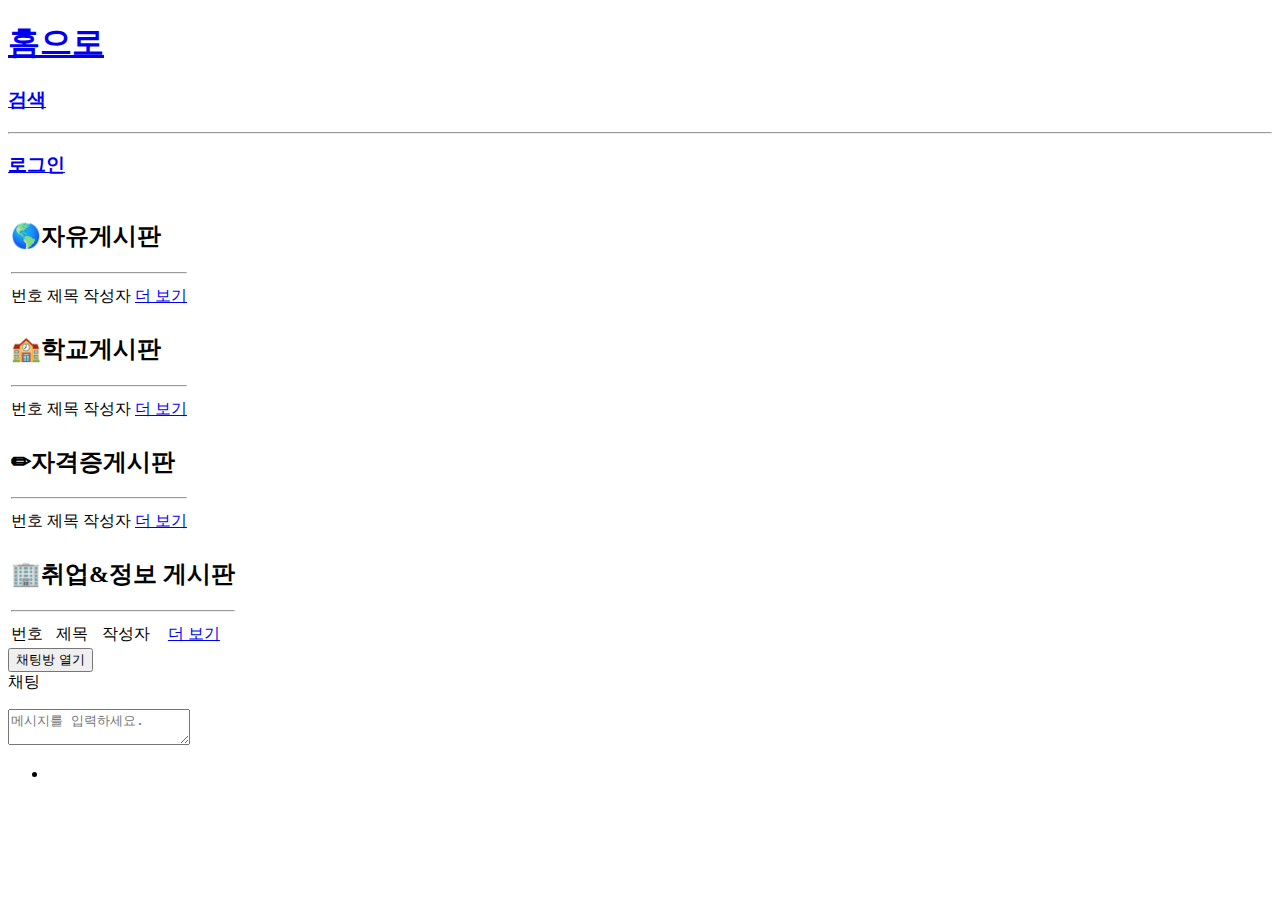
==== src/main/resources/templates/chat.html @ 2e189102 "v1" ====
<!DOCTYPE html>
<html lang="en">
<head>
    <meta charset="UTF-8">
    <meta name="viewport" content="width=device-width, initial-scale=1.0">
    <link rel="stylesheet" href="C:\Users\ksh62\Documents\GitHub\Match-the-Study\src\main\resources\static\style-chat.css">
    <title>Document</title>
</head>
<body>
  
    <header class= "head">
        <nav>
        <a href = "main.html"><h1> 홈으로 </h1></a>
    </nav>
        <nav>
            <a href = "search.html"><h3> 검색 </h3></a>
        </nav>
        <hr>
        <nav>
            <a href = "index.html"><h3> 로그인 </h3></a>
        </nav>
    </header>

    <div class = "board1">
        <table class = "free">
            <tr><td colspan="4"><h2>&#127758자유게시판</h2><hr></td></tr>
            <tr class ="face">
                <td class="num">번호</td>
                <td class="title">제목</td>
                <td class="name">작성자</td>
                <td><a href ="mypage.html">더 보기</href></td>
            </tr>
        </table>
        <table class = "dept">
            <tr><td colspan="4"><h2>🏫학교게시판</h2><hr></td></tr>
            <tr class ="face">
                <td class="num">번호</td>
                <td class="title">제목</td>
                <td class="name">작성자</td>
                <td><a href ="mypage.html">더 보기</href></td>
            </tr>
        </table>
    </div>
    
    <div class = "board2">
        <table class = "cofi">
            <tr><td colspan="4"><h2>✏자격증게시판</h2><hr></td></tr>
            <tr class ="face">
                <td class="num">번호</td>
                <td class="title">제목</td>
                <td class="name">작성자</td>
                
                <td class = "more"><a href ="mypage.html">더 보기</href></td>
                </div>
            </tr>
        </table>
        <table class = "hiri">
            <tr><td colspan="4"><h2>🏢취업&정보 게시판</h2><hr></td></tr>
            <tr class ="face">
                <td class="num">번호</td>
                <td class="title">제목</td>
                <td class="name">작성자</td>
                <td><a href ="mypage.html">더 보기</href></td>
            </tr>
        </table>
    </div>

<div class="button">
    <button type="button" onclick="toggleChat()">채팅방 열기</button>
</div>

<div class="chatwrap">
    <div class="header">
        채팅
    </div>
    <div class="chat">
        <ul></ul>
        <div class="input-div">
            <textarea placeholder="메시지를 입력하세요."></textarea>
        </div>
        <div class="chat format">
            <ul>
                <li>
                    <div class="sender">
                        <span></span>
                    </div>
                    <div class="message">
                        <span></span>
                    </div>
                </li>
            </ul>
        </div>
    </div>
</div>

<script>
    function toggleChat() {
        var chatWrap = document.querySelector('.chatwrap');
        var container = document.querySelector('.container'); // 게시판을 감싸는 클래스가 필요합니다.

        if (chatWrap.style.right === '0px') {
            // 채팅방을 숨길 때
            chatWrap.style.right = '-400px'; // 채팅방을 화면 오른쪽 밖으로 이동
            container.style.marginLeft = '0'; // 게시판을 원위치로
        } else {
            // 채팅방을 보일 때
            chatWrap.style.right = '0'; // 채팅방을 화면 안으로 이동
            container.style.marginLeft = '-400px'; // 게시판을 왼쪽으로 이동
        }
    }
</script>
</body>
</html>
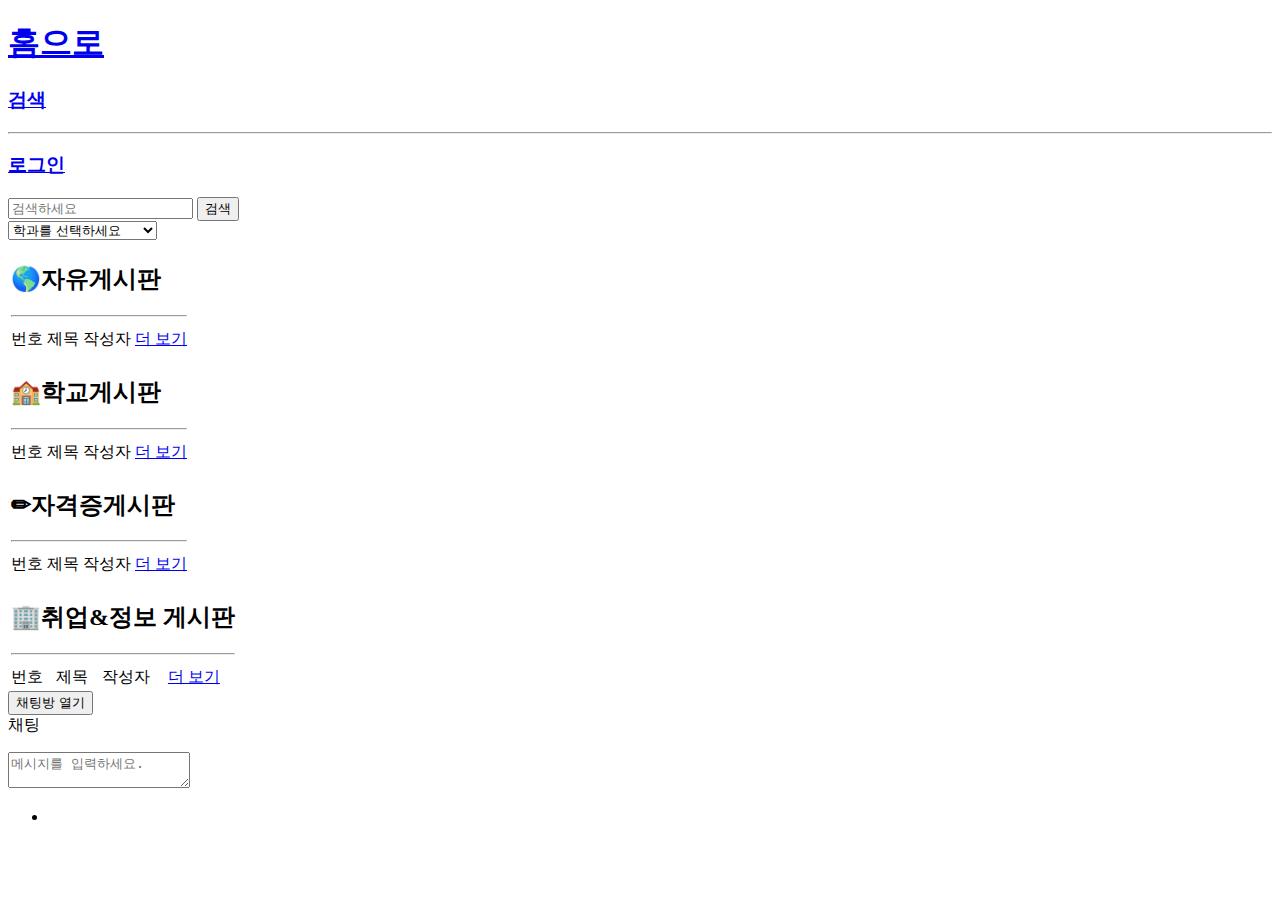
==== commit b9fcce81: "v2" ====
--- a/src/main/resources/templates/chat.html
+++ b/src/main/resources/templates/chat.html
@@ -20,6 +20,65 @@
             <a href = "index.html"><h3> 로그인 </h3></a>
         </nav>
     </header>
+
+    <div class="search">
+            <input type="search" placeholder="검색하세요">
+            <input type="button" value="검색">
+    </div>
+
+    <div class="select">
+        <select name="학과" id="select-department" onchange="showQualifications()">
+            <option value="" selected disabled>학과를 선택하세요</option>
+            <optgroup label="사범대학">
+                <option value="사범대">사범대</option>
+            </optgroup>
+            <optgroup label="공과대학">
+                <option value="computer">IT관련 학과</option>
+                <option value="electric">전기/전자관련 학과</option>
+                <option value="mechanical">기계관련 학과</option>
+                <option value="Architectural">건축관련 학과</option>
+                <option value="etc">기타 학과</option>
+            </optgroup>
+        </select>
+    </div>
+
+    <div class="qualifications" id="qualifications" style="display: none;">
+        <select name="자격증" id="select-qualifications">
+            <option value="" selected disabled>자격증을 선택하세요</option>
+            <optgroup label="임용고시">
+                <option value="임용고시">임용고시</option>
+            </optgroup>
+            <optgroup label="기사 자격증">
+                <option value="정보처리기사">정보처리기사</option>
+                <option value="전기기사">전기기사</option>
+                <option value="일반기계기사">일반기계기사</option>
+                <option value="건축기사">건축기사</option>
+            </optgroup>
+            <optgroup label="어학">
+                <option value="토익">토익</option>
+                <option value="토플">토플</option>
+                <option value="hsk">hsk</option>
+                <option value="jlpt">jlpt</option>
+            </optgroup>
+        </select>
+    </div>
+</form>
+</div>
+
+<script>
+function showQualifications() {
+    var department = document.getElementById("select-department").value;
+    var qualifications = document.getElementById("qualifications");
+    
+    if (department) {
+        qualifications.style.display = "block";
+    } else {
+        qualifications.style.display = "none";
+    }
+}
+</script>
+
+
 
     <div class = "board1">
         <table class = "free">
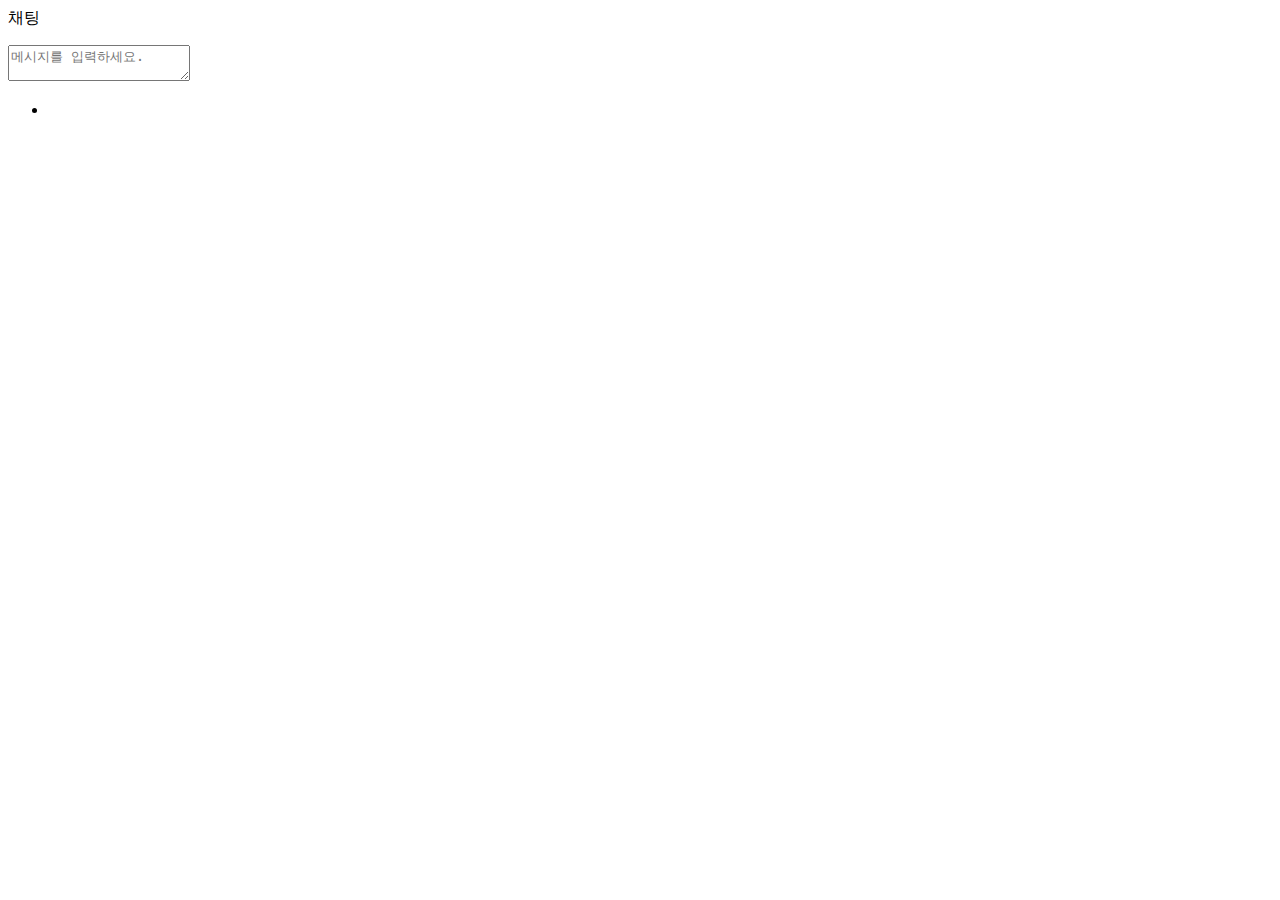
==== commit 95282234: "v3" ====
--- a/src/main/resources/templates/chat.html
+++ b/src/main/resources/templates/chat.html
@@ -3,170 +3,32 @@
 <head>
     <meta charset="UTF-8">
     <meta name="viewport" content="width=device-width, initial-scale=1.0">
-    <link rel="stylesheet" href="C:\Users\ksh62\Documents\GitHub\Match-the-Study\src\main\resources\static\style-chat.css">
     <title>Document</title>
 </head>
 <body>
-  
-    <header class= "head">
-        <nav>
-        <a href = "main.html"><h1> 홈으로 </h1></a>
-    </nav>
-        <nav>
-            <a href = "search.html"><h3> 검색 </h3></a>
-        </nav>
-        <hr>
-        <nav>
-            <a href = "index.html"><h3> 로그인 </h3></a>
-        </nav>
-    </header>
-
-    <div class="search">
-            <input type="search" placeholder="검색하세요">
-            <input type="button" value="검색">
-    </div>
-
-    <div class="select">
-        <select name="학과" id="select-department" onchange="showQualifications()">
-            <option value="" selected disabled>학과를 선택하세요</option>
-            <optgroup label="사범대학">
-                <option value="사범대">사범대</option>
-            </optgroup>
-            <optgroup label="공과대학">
-                <option value="computer">IT관련 학과</option>
-                <option value="electric">전기/전자관련 학과</option>
-                <option value="mechanical">기계관련 학과</option>
-                <option value="Architectural">건축관련 학과</option>
-                <option value="etc">기타 학과</option>
-            </optgroup>
-        </select>
-    </div>
-
-    <div class="qualifications" id="qualifications" style="display: none;">
-        <select name="자격증" id="select-qualifications">
-            <option value="" selected disabled>자격증을 선택하세요</option>
-            <optgroup label="임용고시">
-                <option value="임용고시">임용고시</option>
-            </optgroup>
-            <optgroup label="기사 자격증">
-                <option value="정보처리기사">정보처리기사</option>
-                <option value="전기기사">전기기사</option>
-                <option value="일반기계기사">일반기계기사</option>
-                <option value="건축기사">건축기사</option>
-            </optgroup>
-            <optgroup label="어학">
-                <option value="토익">토익</option>
-                <option value="토플">토플</option>
-                <option value="hsk">hsk</option>
-                <option value="jlpt">jlpt</option>
-            </optgroup>
-        </select>
-    </div>
-</form>
-</div>
-
-<script>
-function showQualifications() {
-    var department = document.getElementById("select-department").value;
-    var qualifications = document.getElementById("qualifications");
-    
-    if (department) {
-        qualifications.style.display = "block";
-    } else {
-        qualifications.style.display = "none";
-    }
-}
-</script>
-
-
-
-    <div class = "board1">
-        <table class = "free">
-            <tr><td colspan="4"><h2>&#127758자유게시판</h2><hr></td></tr>
-            <tr class ="face">
-                <td class="num">번호</td>
-                <td class="title">제목</td>
-                <td class="name">작성자</td>
-                <td><a href ="mypage.html">더 보기</href></td>
-            </tr>
-        </table>
-        <table class = "dept">
-            <tr><td colspan="4"><h2>🏫학교게시판</h2><hr></td></tr>
-            <tr class ="face">
-                <td class="num">번호</td>
-                <td class="title">제목</td>
-                <td class="name">작성자</td>
-                <td><a href ="mypage.html">더 보기</href></td>
-            </tr>
-        </table>
+    <div class="chatwrap">
+        <div class="header">
+            채팅
+        </div>
+        <div class="chat">
+            <ul></ul>
+            <div class="input-div">
+                <textarea placeholder="메시지를 입력하세요."></textarea>
+            </div>
+            <div class="chat format">
+                <ul>
+                    <li>
+                        <div class="sender">
+                            <span></span>
+                        </div>
+                        <div class="message">
+                            <span></span>
+                        </div>
+                    </li>
+                </ul>
+            </div>
+        </div>
     </div>
     
-    <div class = "board2">
-        <table class = "cofi">
-            <tr><td colspan="4"><h2>✏자격증게시판</h2><hr></td></tr>
-            <tr class ="face">
-                <td class="num">번호</td>
-                <td class="title">제목</td>
-                <td class="name">작성자</td>
-                
-                <td class = "more"><a href ="mypage.html">더 보기</href></td>
-                </div>
-            </tr>
-        </table>
-        <table class = "hiri">
-            <tr><td colspan="4"><h2>🏢취업&정보 게시판</h2><hr></td></tr>
-            <tr class ="face">
-                <td class="num">번호</td>
-                <td class="title">제목</td>
-                <td class="name">작성자</td>
-                <td><a href ="mypage.html">더 보기</href></td>
-            </tr>
-        </table>
-    </div>
-
-<div class="button">
-    <button type="button" onclick="toggleChat()">채팅방 열기</button>
-</div>
-
-<div class="chatwrap">
-    <div class="header">
-        채팅
-    </div>
-    <div class="chat">
-        <ul></ul>
-        <div class="input-div">
-            <textarea placeholder="메시지를 입력하세요."></textarea>
-        </div>
-        <div class="chat format">
-            <ul>
-                <li>
-                    <div class="sender">
-                        <span></span>
-                    </div>
-                    <div class="message">
-                        <span></span>
-                    </div>
-                </li>
-            </ul>
-        </div>
-    </div>
-</div>
-
-<script>
-    function toggleChat() {
-        var chatWrap = document.querySelector('.chatwrap');
-        var container = document.querySelector('.container'); // 게시판을 감싸는 클래스가 필요합니다.
-
-        if (chatWrap.style.right === '0px') {
-            // 채팅방을 숨길 때
-            chatWrap.style.right = '-400px'; // 채팅방을 화면 오른쪽 밖으로 이동
-            container.style.marginLeft = '0'; // 게시판을 원위치로
-        } else {
-            // 채팅방을 보일 때
-            chatWrap.style.right = '0'; // 채팅방을 화면 안으로 이동
-            container.style.marginLeft = '-400px'; // 게시판을 왼쪽으로 이동
-        }
-    }
-</script>
 </body>
 </html>